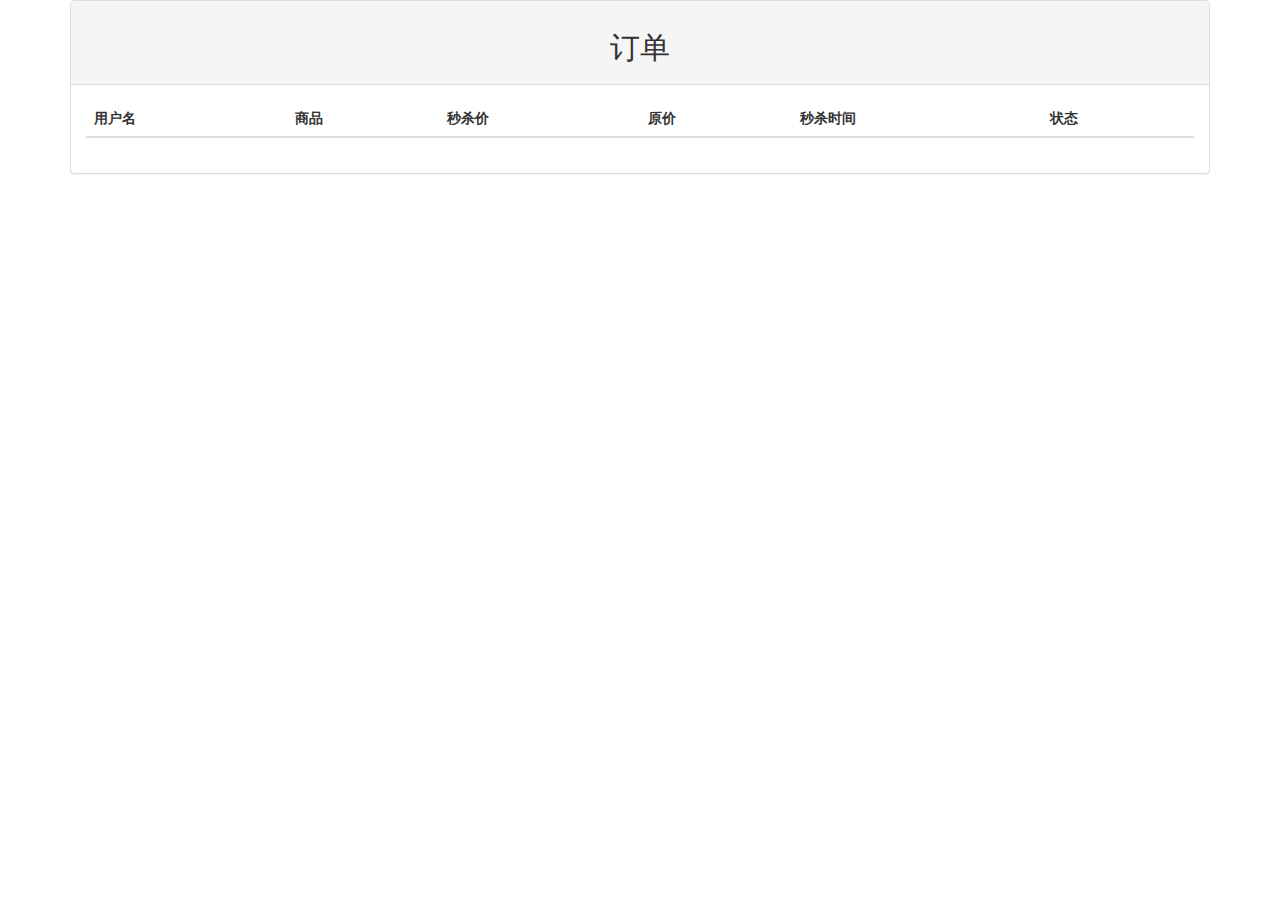
==== html/order.html @ 3777d08c "前端页面基本完成" ====
<!DOCTYPE html>
<html lang="en"  xmlns:th="http://www.thymeleaf.org">
<head>
    <title>订单页</title>
    <meta http-equiv="Content-Type" content="text/html; charset=UTF-8" />
    <meta name="viewport" content="width=device-width, initial-scale=1.0" />
    <!-- 引入 Bootstrap -->
    <link href="../static/bootstrap.min.css" th:href="@{/bootstrap.min.css}" rel="stylesheet"/>

</head>
<body>
<div class="container">
    <div class="panel panel-default">
        <div class="panel-heading text-center">
            <h2>订单</h2>
        </div>
        <div class="panel-body">
            <table class="table table-hover" id="list_table">
                <thead>
                <tr>
                    <th>用户名</th>
                    <th>商品</th>
                    <th>秒杀价</th>
                    <th>原价</th>
                    <th>秒杀时间</th>
                    <th>状态</th>
                </tr>
                </thead>
            </table>
        </div>
    </div>
</div>

</body>

<!-- jQuery文件。务必在bootstrap.min.js 之前引入 -->
<script src="../static/jquery.min.js"></script>
<script src="../static/jquery.cookie.min.js"></script>
<script src="../static/bootstrap.min.js"></script>

<script src="../js/order.js"></script>

</html>
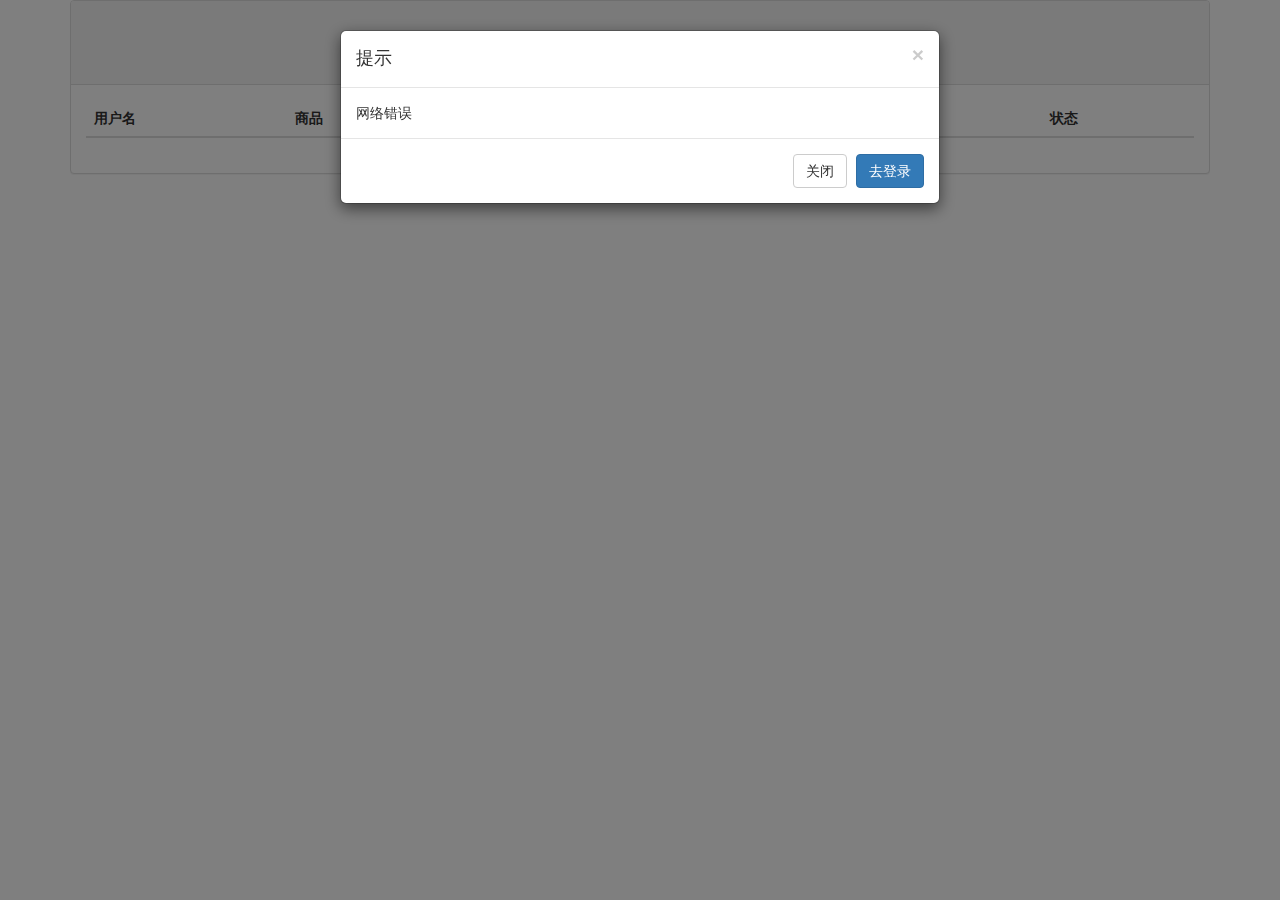
==== commit d53a19da: "优化未登录提示" ====
--- a/html/order.html
+++ b/html/order.html
@@ -31,6 +31,29 @@
     </div>
 </div>
 
+<!-- 模态框 -->
+    <div class="modal fade" id="myModal">
+        <div class="modal-dialog">
+            <div class="modal-content">
+
+                <!-- 模态框头部 -->
+                <div class="modal-header">
+                    <button type="button" class="close" data-dismiss="modal" aria-hidden="true">&times;</button>
+                    <h4 class="modal-title" id="myModalLabel">提示</h4>
+                </div>
+
+                <!-- 模态框主体 -->
+                <div class="modal-body">未登录，无法查看订单，请立即登录</div>
+
+                <div class="modal-footer">
+                    <button type="button" class="btn btn-default" data-dismiss="modal">关闭</button>
+                    <button id="toLogin" type="button" class="btn btn-primary">去登录</button>
+                </div>
+
+            </div>
+        </div>
+    </div>
+
 </body>
 
 <!-- jQuery文件。务必在bootstrap.min.js 之前引入 -->
